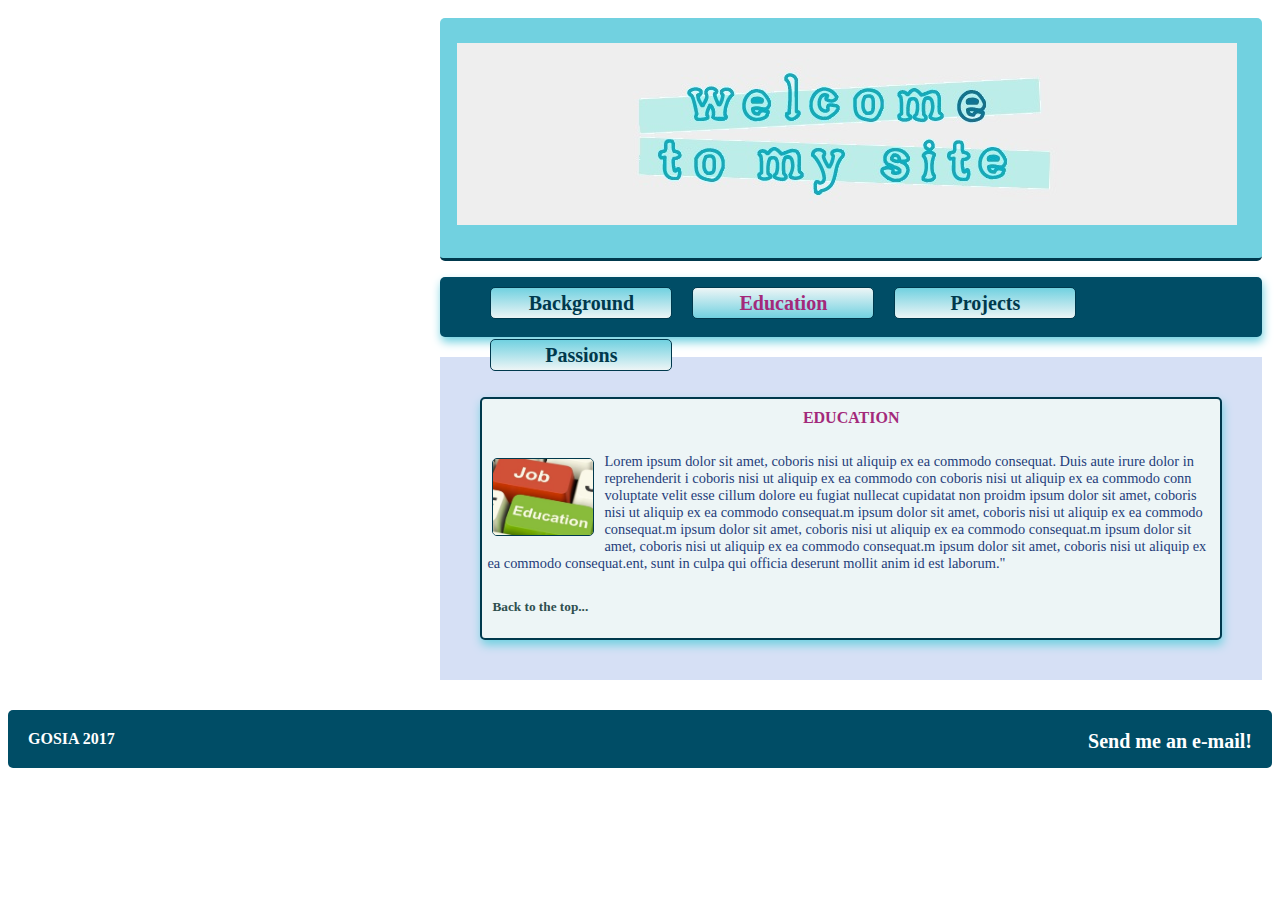
==== content/education.html @ defeef5d "Add files via upload" ====
<!DOCTYPE html>
<html lang="pl">
<head>	
	<meta charset="utf-8" />
	<title> My website </title> 
	<link type="text/css" rel="stylesheet" href="../css/stylesheet.css" />
</head>

<body>
	<div id="wrapper">
		<div id="header">
			<img src="../images/header.jpg" alt="Welcome to my site" />
		<a id="top"> </a>
		</div> <!--- End of the header-->
	
		<div id="menu_line">
			<ul>
				<li> <a href="../index.html"> Background </a> </li>
				<li> <a href="education.html" class="current"> Education </a> </li>
				<li> <a href="projects.html"> Projects </a> </li>
				<li> <a href="passions.html"> Passions </a> </li>
			</ul>
		</div> <!--- End of the menu_line-->
		<div id="content">
			<div class="maincontent">
				<a id="education"> <h4> EDUCATION </h4> </a>
					<img src="../images/education.jpg" alt="education" title="education" width="100" />
						<p> Lorem ipsum dolor sit amet, coboris nisi ut aliquip ex ea commodo consequat. Duis aute irure dolor in reprehenderit i coboris nisi ut aliquip ex ea commodo con coboris nisi ut aliquip ex ea commodo conn voluptate velit esse cillum dolore eu fugiat nullecat cupidatat non proidm ipsum dolor sit amet, coboris nisi ut aliquip ex ea commodo consequat.m ipsum dolor sit amet, coboris nisi ut aliquip ex ea commodo consequat.m ipsum dolor sit amet, coboris nisi ut aliquip ex ea commodo consequat.m ipsum dolor sit amet, coboris nisi ut aliquip ex ea commodo consequat.m ipsum dolor sit amet, coboris nisi ut aliquip ex ea commodo consequat.ent, sunt in culpa qui officia deserunt mollit anim id est laborum." </p>
					<div class="top"> <h5> <a href="#top"> Back to the top... </a> </h5> </div> 
			</div>
			
		</div>
	</div> <!--- End of the wrapper-->
	<div id="footer"> GOSIA 2017  <a href="mailto:m.remisiewicz@gmail.com?Subject=Hello!"> Send me an e-mail! </a>
	</div>

</body>
---- css/stylesheet.css ----
body {
	background-image : url("https://s-media-cache-ak0.pinimg.com/736x/01/0d/3b/010d3b62707df9695e8de18a9554464e.jpg");
	background-size: 30%;
	background-attachment : fixed;
	background-repeat: no-repeat;
	font-family : Times New Roman, Geneva, sans-serif;
	}
	
#wrapper {
	width : 65%;
	float : right;
	margin : 10px;
}

#header {
	background-color : #71D1E0;
	height : 240px;
	border-bottom : 3px solid #00394d;
	border-radius: 5px;
}

#header img {
	float : right;
	margin : 25px;
	}
	
#menu_line {
	background-color : #004d66;
	height : 60px;
	border-radius : 5px;
	box-shadow : 1px 5px 10px #71D1E0;
	}
	
#menu_line ul  li  {
	list-style-type: none;
	}

#menu_line ul li a {
	text-decoration: none;
	float : left;
	width : 180px;
	height : 30px;
	line-height : 30px;
	margin : 10px;
	text-align : center;
	font-weight : bold;
	font-family : Geneva;
	font-size : 20px;
	color : white;
	border: 1px solid #00394d;
	border-radius : 5px;
	background : linear-gradient(to bottom, #71D1E0, #EDF5F6);
	}
		
#menu_line ul li a:link {
	color : #00394d;
	}	
#menu_line ul li a:hover {
	color : white;
	background : linear-gradient(to bottom, #EDF5F6, #71D1E0)
	}	
	
#menu_line ul li a.current, #menu_line ul li a.current:hover {
	color : #a3297a;
	background : linear-gradient(to bottom, #EDF5F6, #71D1E0);
	}	
	
#content  {
	background-color : #d6e0f5;
	margin-top : 20px;
	margin-bottom : 20px;
	padding : 20px;
	}

.maincontent {
	background-color : #EDF5F6;
	border-radius : 5px;
	border : 2px solid #00394d;
	margin : 20px;
	box-shadow : 1px 5px 10px #71D1E0;
}

.maincontent img {
	float : left;
	margin : 10px;
	border-radius : 5px;
	border: 1px solid #00394d;
	}

h4 {
	text-align : center;
	color :#a3297a;
	margin-top: 10px;
}

.maincontent p {
	font-size : 0.9em;
	color : #1f3d7a;
	padding : 5px;
}

.top a {		
color : #2F4F4F;
text-decoration : none;
margin : 10px;
}

#footer {
	clear: both;
	padding: 20px;
	border-radius : 5px;
	background-color : #004d66;
	color : white;
	font-weight : bold;
}

#footer a {
	text-decoration : none;
	color : white;
	font-weight : bold;
	font-size: 20px;
	float : right;
}
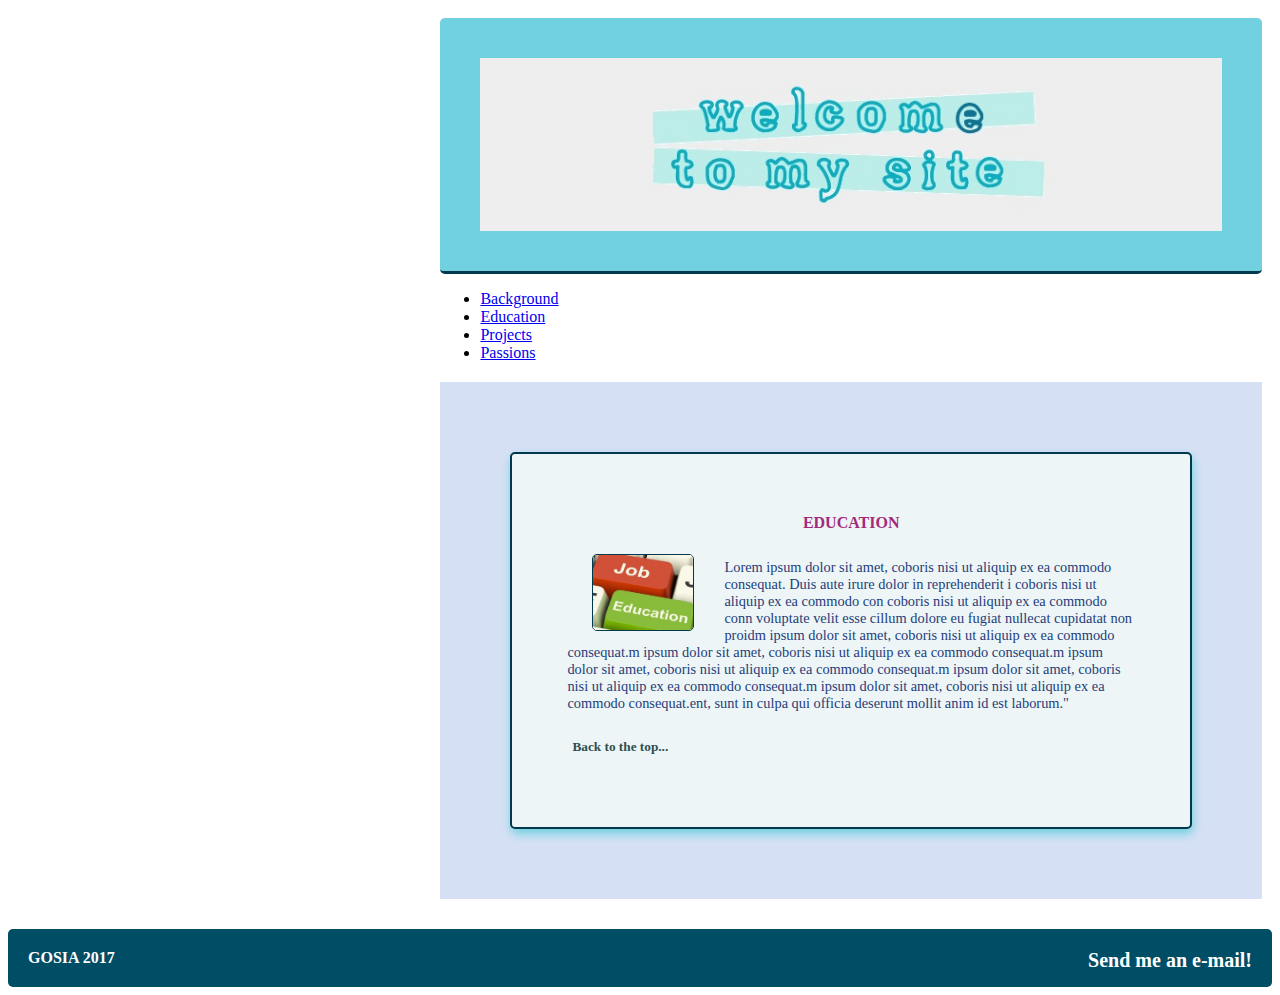
==== commit 61714d16: "Add files via upload" ====
--- a/content/education.html
+++ b/content/education.html
@@ -9,24 +9,24 @@
 <body>
 	<div id="wrapper">
 		<div id="header">
-			<img src="../images/header.jpg" alt="Welcome to my site" />
+		<img src="../images/header.jpg" alt="Welcome to my site" />
 		<a id="top"> </a>
 		</div> <!--- End of the header-->
 	
-		<div id="menu_line">
+		<div id="navibar">
 			<ul>
 				<li> <a href="../index.html"> Background </a> </li>
 				<li> <a href="education.html" class="current"> Education </a> </li>
 				<li> <a href="projects.html"> Projects </a> </li>
 				<li> <a href="passions.html"> Passions </a> </li>
 			</ul>
-		</div> <!--- End of the menu_line-->
+		</div> <!--- End of the navibar-->
 		<div id="content">
 			<div class="maincontent">
 				<a id="education"> <h4> EDUCATION </h4> </a>
-					<img src="../images/education.jpg" alt="education" title="education" width="100" />
-						<p> Lorem ipsum dolor sit amet, coboris nisi ut aliquip ex ea commodo consequat. Duis aute irure dolor in reprehenderit i coboris nisi ut aliquip ex ea commodo con coboris nisi ut aliquip ex ea commodo conn voluptate velit esse cillum dolore eu fugiat nullecat cupidatat non proidm ipsum dolor sit amet, coboris nisi ut aliquip ex ea commodo consequat.m ipsum dolor sit amet, coboris nisi ut aliquip ex ea commodo consequat.m ipsum dolor sit amet, coboris nisi ut aliquip ex ea commodo consequat.m ipsum dolor sit amet, coboris nisi ut aliquip ex ea commodo consequat.m ipsum dolor sit amet, coboris nisi ut aliquip ex ea commodo consequat.ent, sunt in culpa qui officia deserunt mollit anim id est laborum." </p>
-					<div class="top"> <h5> <a href="#top"> Back to the top... </a> </h5> </div> 
+				<img src="../images/education.jpg" alt="education" title="education" width="100" />
+				<p> Lorem ipsum dolor sit amet, coboris nisi ut aliquip ex ea commodo consequat. Duis aute irure dolor in reprehenderit i coboris nisi ut aliquip ex ea commodo con coboris nisi ut aliquip ex ea commodo conn voluptate velit esse cillum dolore eu fugiat nullecat cupidatat non proidm ipsum dolor sit amet, coboris nisi ut aliquip ex ea commodo consequat.m ipsum dolor sit amet, coboris nisi ut aliquip ex ea commodo consequat.m ipsum dolor sit amet, coboris nisi ut aliquip ex ea commodo consequat.m ipsum dolor sit amet, coboris nisi ut aliquip ex ea commodo consequat.m ipsum dolor sit amet, coboris nisi ut aliquip ex ea commodo consequat.ent, sunt in culpa qui officia deserunt mollit anim id est laborum." </p>
+				<div class="top"> <h5> <a href="#top"> Back to the top... </a> </h5> </div> 
 			</div>
 			
 		</div>
--- a/css/stylesheet.css
+++ b/css/stylesheet.css
@@ -11,37 +11,40 @@
 	width : 65%;
 	float : right;
 	margin : 10px;
-}
+	}
 
 #header {
 	background-color : #71D1E0;
-	height : 240px;
+	height : auto;
 	border-bottom : 3px solid #00394d;
 	border-radius: 5px;
-}
+	padding : 20px;
+		}
 
 #header img {
-	float : right;
-	margin : 25px;
+	display : block;
+	width: 95%;
+	margin : 20px auto;
 	}
 	
 #menu_line {
 	background-color : #004d66;
-	height : 60px;
 	border-radius : 5px;
 	box-shadow : 1px 5px 10px #71D1E0;
+	text-align : center;
 	}
 	
 #menu_line ul  li  {
 	list-style-type: none;
+	width : 20%;
+	min-width : 150px;
+	height : 50px;
+	display : inline-block;
 	}
 
 #menu_line ul li a {
 	text-decoration: none;
-	float : left;
-	width : 180px;
-	height : 30px;
-	line-height : 30px;
+	padding : 10px;
 	margin : 10px;
 	text-align : center;
 	font-weight : bold;
@@ -77,13 +80,15 @@
 	background-color : #EDF5F6;
 	border-radius : 5px;
 	border : 2px solid #00394d;
-	margin : 20px;
+	margin : 50px;
+	padding : 50px;
 	box-shadow : 1px 5px 10px #71D1E0;
 }
 
 .maincontent img {
 	float : left;
-	margin : 10px;
+	margin-left: 30px;
+	margin-right: 30px;
 	border-radius : 5px;
 	border: 1px solid #00394d;
 	}
@@ -122,4 +127,4 @@
 	font-size: 20px;
 	float : right;
 }
-	+	
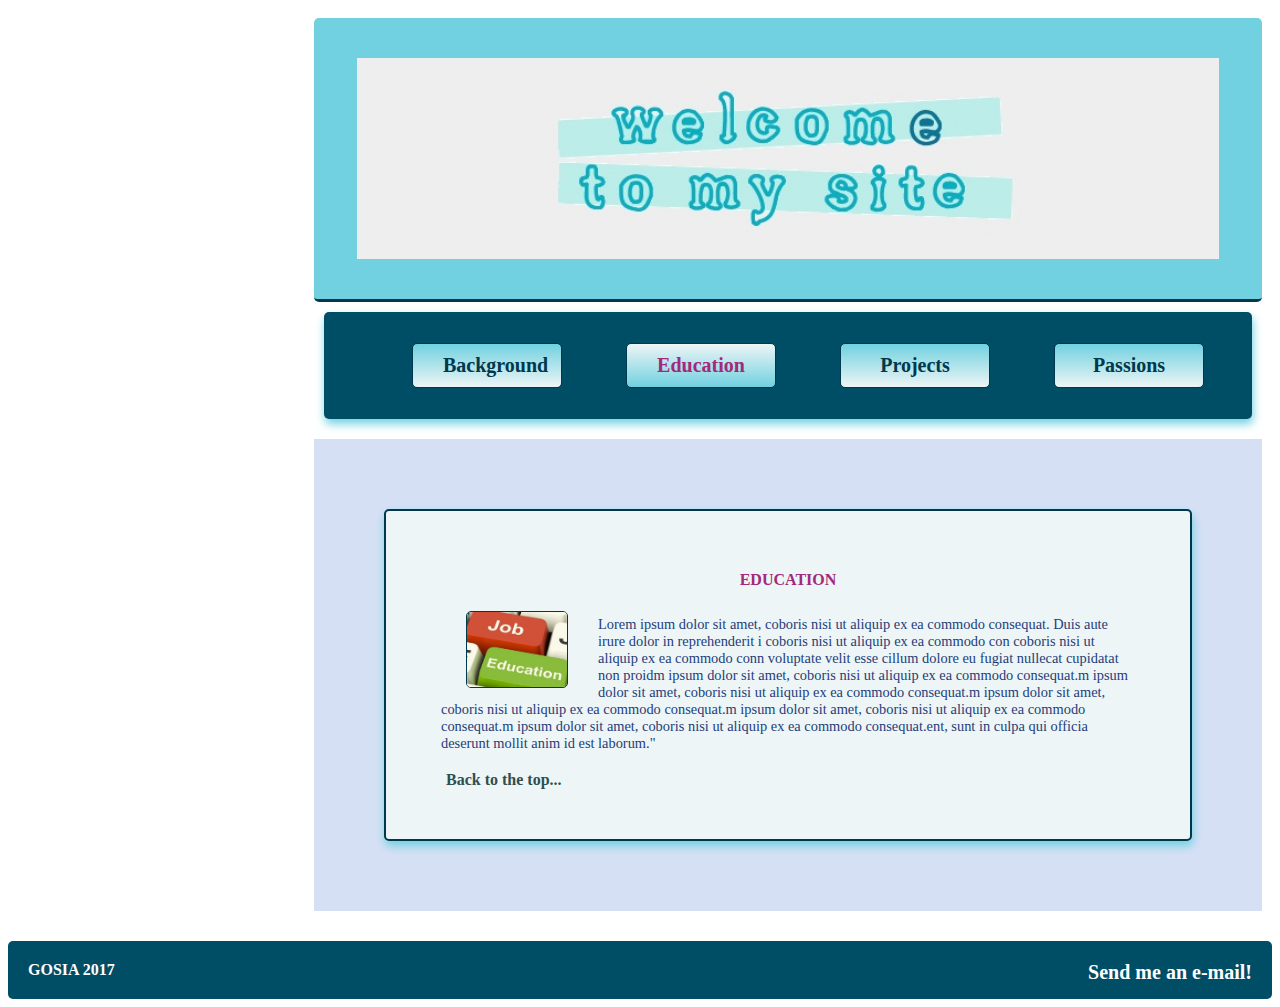
==== commit de958f19: "Add files via upload" ====
--- a/content/education.html
+++ b/content/education.html
@@ -26,7 +26,7 @@
 				<a id="education"> <h4> EDUCATION </h4> </a>
 				<img src="../images/education.jpg" alt="education" title="education" width="100" />
 				<p> Lorem ipsum dolor sit amet, coboris nisi ut aliquip ex ea commodo consequat. Duis aute irure dolor in reprehenderit i coboris nisi ut aliquip ex ea commodo con coboris nisi ut aliquip ex ea commodo conn voluptate velit esse cillum dolore eu fugiat nullecat cupidatat non proidm ipsum dolor sit amet, coboris nisi ut aliquip ex ea commodo consequat.m ipsum dolor sit amet, coboris nisi ut aliquip ex ea commodo consequat.m ipsum dolor sit amet, coboris nisi ut aliquip ex ea commodo consequat.m ipsum dolor sit amet, coboris nisi ut aliquip ex ea commodo consequat.m ipsum dolor sit amet, coboris nisi ut aliquip ex ea commodo consequat.ent, sunt in culpa qui officia deserunt mollit anim id est laborum." </p>
-				<div class="top"> <h5> <a href="#top"> Back to the top... </a> </h5> </div> 
+				<div class="top"> <a href="#top"> Back to the top... </a> </div> 
 			</div>
 			
 		</div>
--- a/css/stylesheet.css
+++ b/css/stylesheet.css
@@ -8,7 +8,7 @@
 	}
 	
 #wrapper {
-	width : 65%;
+	width : 75%;
 	float : right;
 	margin : 10px;
 	}
@@ -27,26 +27,26 @@
 	margin : 20px auto;
 	}
 	
-#menu_line {
+#navibar {
 	background-color : #004d66;
+	margin : 10px;
+	padding : 5px;
 	border-radius : 5px;
 	box-shadow : 1px 5px 10px #71D1E0;
 	text-align : center;
 	}
-	
-#menu_line ul  li  {
+
+#navibar ul  li  {
 	list-style-type: none;
-	width : 20%;
-	min-width : 150px;
-	height : 50px;
 	display : inline-block;
+	margin : 10px 30px;
+	width : 150px;
 	}
 
-#menu_line ul li a {
+#navibar ul li a {
+	display : block;
+	padding: 10px 30px;
 	text-decoration: none;
-	padding : 10px;
-	margin : 10px;
-	text-align : center;
 	font-weight : bold;
 	font-family : Geneva;
 	font-size : 20px;
@@ -56,15 +56,16 @@
 	background : linear-gradient(to bottom, #71D1E0, #EDF5F6);
 	}
 		
-#menu_line ul li a:link {
+#navibar ul li a:link {
 	color : #00394d;
 	}	
-#menu_line ul li a:hover {
+	
+#navibar ul li a:hover {
 	color : white;
 	background : linear-gradient(to bottom, #EDF5F6, #71D1E0)
 	}	
 	
-#menu_line ul li a.current, #menu_line ul li a.current:hover {
+#navibar ul li a.current, #navibar ul li a.current:hover {
 	color : #a3297a;
 	background : linear-gradient(to bottom, #EDF5F6, #71D1E0);
 	}	
@@ -106,6 +107,7 @@
 }
 
 .top a {		
+font-weight : bold;
 color : #2F4F4F;
 text-decoration : none;
 margin : 10px;
